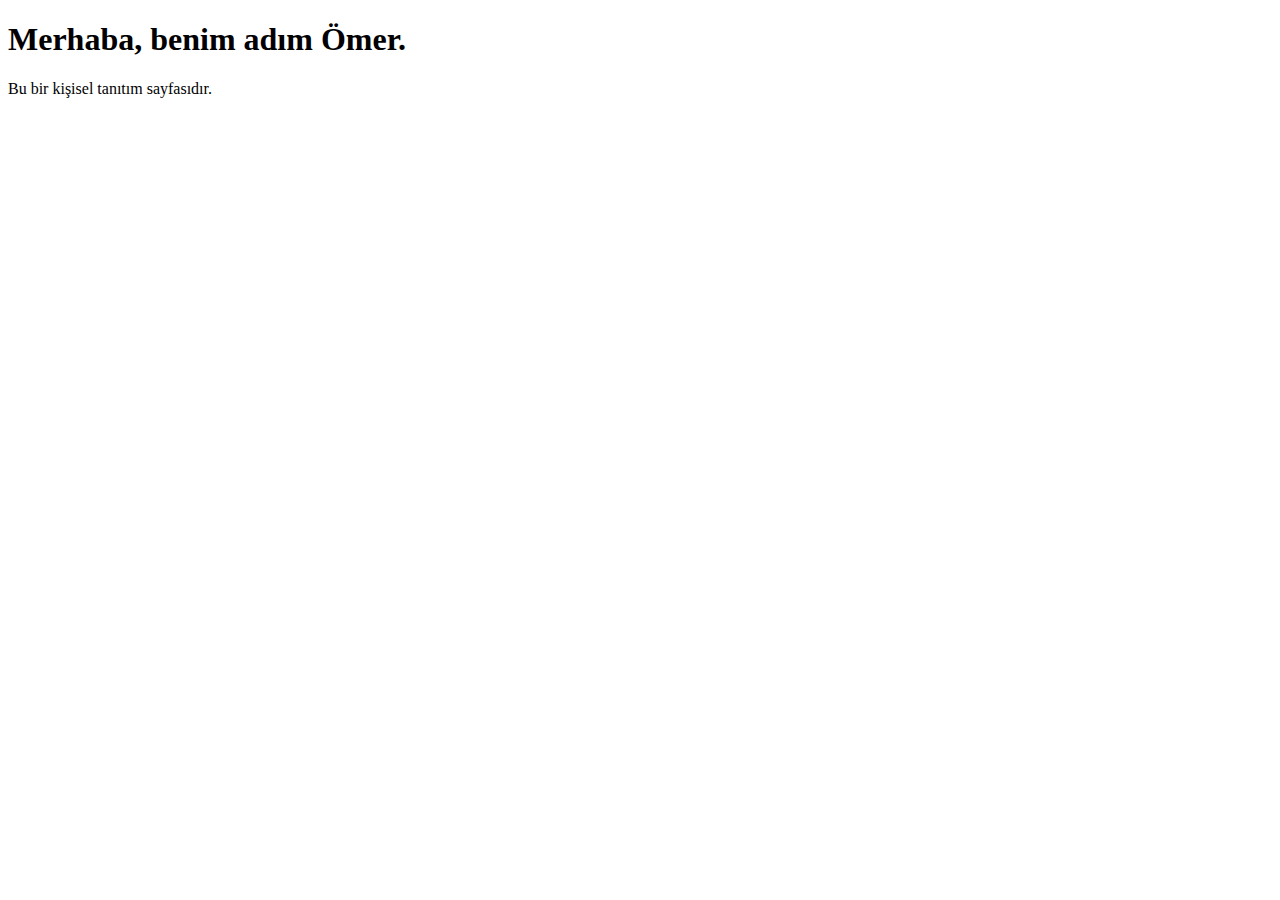
==== ömer.html @ 407d33d1 "html,css og js added" ====
<!--<!DOCTYPE html>
<html lang="en">
<head>
    <meta charset="UTF-8">
    <meta name="viewport" content="width=device-width, initial-scale=1.0">
    <title>Document</title>
    <link rel="stylesheet" href="ömer.css">
</head>
<body>
    <p>ömer sen</p>
    <p>kendini tanit</p>
    <p>buraya biseyler ekle </p>
    <p>bir resim ekle</p>
    
</body>
</html>
-->
<!DOCTYPE html>
<html lang="tr">
<head>
<meta charset="UTF-8">
<meta name="viewport" content="width=device-width, initial-scale=1.0">
<title>Kişisel Tanıtım</title>
</head>
<body>

<div id="tanitim"></div>

<script src="ömer.js"></script>
</body>
</html>
---- ömer.css ----
body {background-color: #87ebac;

  
  .gate {
    width: 60px;
    height: 50px;
    background-color: #754719;
    position: absolute;
    left: 50%;
    transform: translateX(-50%);
    z-index: 6;
  }
  
  .house {
    width: 200px;
    height: 200px;
    background-color: #754719;
    position: relative;
    margin: 130px auto 0;
    z-index: 10;
  }
  
  .door {
    width: 50px;
    height: 100px;
    background-color: #3E2C1B;
    position: absolute;
    bottom: 0;
    left: 50%;
    transform: translateX(-50%);
  }
  
  .roof {
    width: 0;
    height: 0;
    border-left: 100px solid transparent;
    border-right: 100px solid transparent;
    border-bottom: 100px solid #D3A291;
    position: absolute;
    top: -100px;
    left: 0;
  }
  
  .window {
    width: 50px;
    height: 50px;
    background-color: #87CEEB;
    position: absolute;
    top: 30px;
    left: 20px;
  }
  
  .window.right {
    right: 20px;
    left: auto;
  }
  
  .explanation { 
    width: fit-content;
    background-color: rgb(214, 191, 191);
    text-align: center;

    border: 1px solid rgb(19, 3, 68);
    margin: 120px auto 0;

  
   
  }}
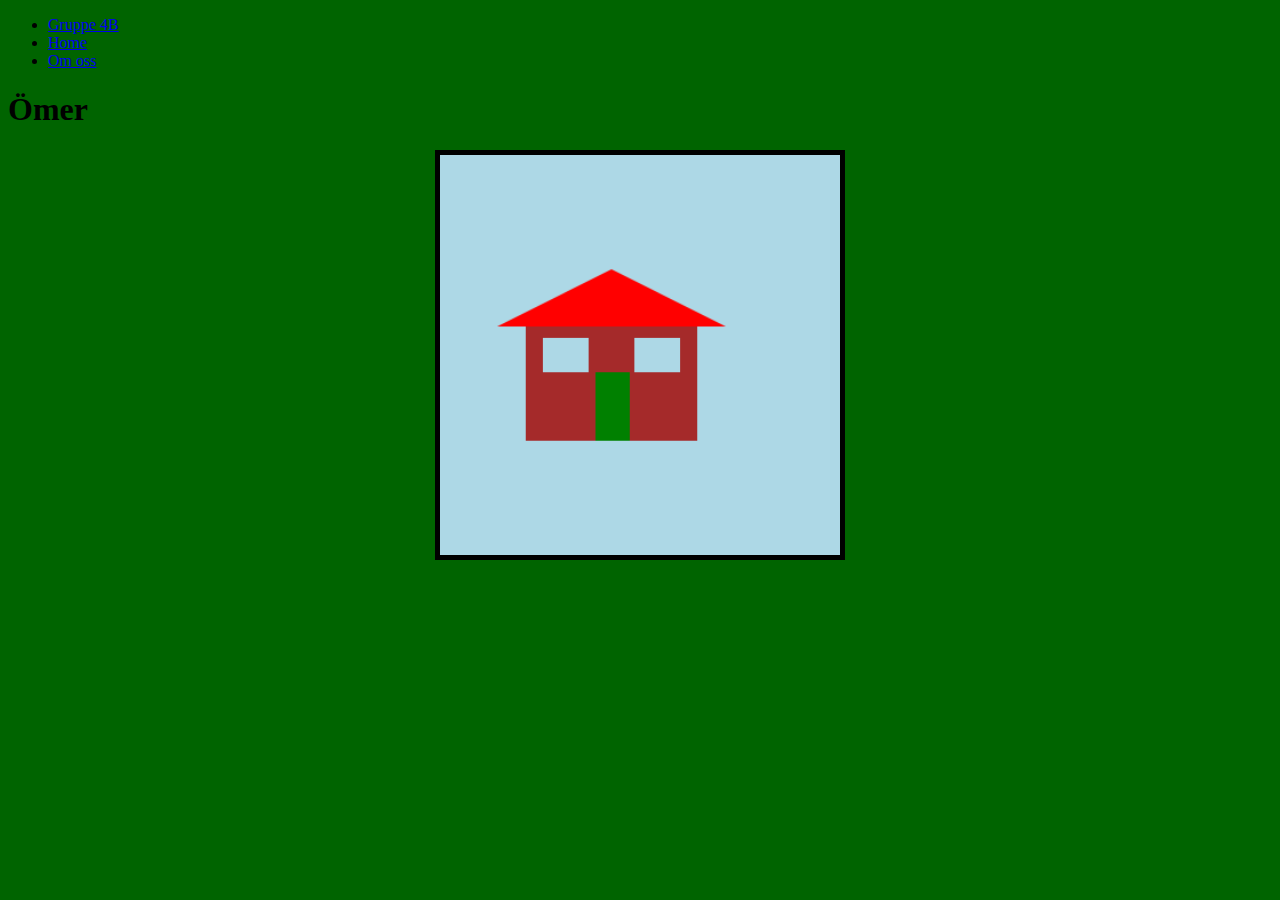
==== commit 8079eb1e: "Update ömer.html" ====
--- a/ömer.html
+++ b/ömer.html
@@ -1,31 +1,107 @@
-<!--<!DOCTYPE html>
+<!DOCTYPE html>
 <html lang="en">
 <head>
     <meta charset="UTF-8">
     <meta name="viewport" content="width=device-width, initial-scale=1.0">
-    <title>Document</title>
-    <link rel="stylesheet" href="ömer.css">
+    <link rel="stylesheet" href="styles.css">
+    <title>Prooblig 3</title>
+
+    <style>
+        body {
+            overflow: hidden;
+            background-color: darkgreen;
+        }
+
+        #canvas {
+            border: 5px solid black;
+            background: white;
+            display: block;
+            margin-left: auto;
+            margin-right: auto;
+            top: 200;
+            left: 370px;
+            width: 400px;
+            height: 400px;
+            
+        }
+    </style>
+    
 </head>
 <body>
-    <p>ömer sen</p>
-    <p>kendini tanit</p>
-    <p>buraya biseyler ekle </p>
-    <p>bir resim ekle</p>
     
+    <div class="menu">
+        <ul>
+            <li><a href="index.html">Gruppe 4B</a></li>
+            <li><a href="index.html">Home</a></li>
+            <li><a href="oss.html">Om oss</a></li>
+        </ul>
+      
+    </div>
+
+<div class="overskriftÖmer">
+    <h1>Ömer</h1>
+</div>
+
+
+
+<!--
+
+<svg width="300" height="300">
+  
+  <rect width="100%" height="100%" style="fill:lightblue;" />
+
+  
+  <rect x="75" y="150" width="150" height="100" style="fill:brown;" />
+
+ 
+  <polygon points="150,100 45,150 255,150" style="fill:red;" />
+
+  
+  <rect x="136" y="190" width="30" height="60" style="fill:green;" />
+
+  
+  <rect x="90" y="160" width="40" height="30" style="fill:lightblue;" />
+  <rect x="170" y="160" width="40" height="30" style="fill:lightblue;" />
+</svg>
+
+--> 
+
+
+<canvas id="canvas" width="350" height="350"></canvas>
+
+<script>
+// Hent lerretet og sett opp konteksten
+var canvas = document.getElementById("canvas");
+var ctx = canvas.getContext("2d");
+
+
+// Sett bakgrunnen til lys blå
+ctx.fillStyle = "lightblue"; // Lightblue farge er satt
+ctx.fillRect(0, 0, canvas.width, canvas.height); // Tegner et rektangel som dekker hele lerretområdet
+
+
+// Hus (Boks)
+ctx.fillStyle = "brown";
+ctx.fillRect(75, 150, 150, 100);
+
+// Tak (Trekant)
+ctx.fillStyle = "red";
+ctx.beginPath();
+ctx.moveTo(150, 100);
+ctx.lineTo(50, 150);
+ctx.lineTo(250, 150);
+ctx.closePath();
+ctx.fill();
+
+// Dør
+ctx.fillStyle = "green";
+ctx.fillRect(136, 190, 30, 60);
+
+// Vinduer
+ctx.fillStyle = "lightblue";
+ctx.fillRect(90, 160, 40, 30);
+ctx.fillRect(170, 160, 40, 30);
+
+</script>
 </body>
 </html>
--->
-<!DOCTYPE html>
-<html lang="tr">
-<head>
-<meta charset="UTF-8">
-<meta name="viewport" content="width=device-width, initial-scale=1.0">
-<title>Kişisel Tanıtım</title>
-</head>
-<body>
-
-<div id="tanitim"></div>
-
-<script src="ömer.js"></script>
-</body>
-</html>
